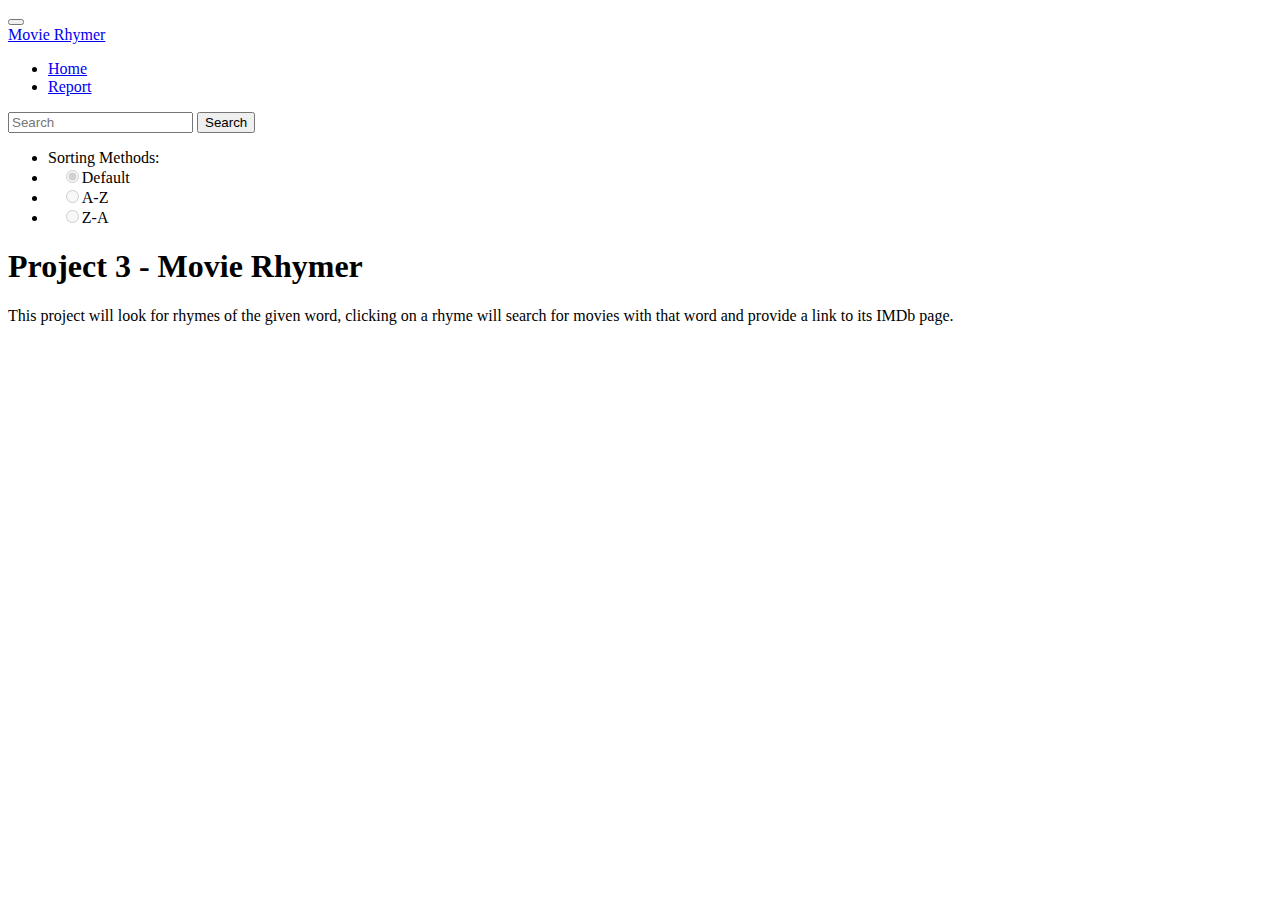
==== index.html @ 338c5bca "uploading to github" ====
<!DOCTYPE html>
<html lang="en">

<head>
  <meta charset="UTF-8">
  <meta http-equiv="X-UA-Compatible" content="IE=edge">
  <meta name="viewport" content="width=device-width, initial-scale=1.0">
  <title>Movie Rhymer</title>
  <link rel="icon" href="https://fav.farm/✊">
  <link href="https://cdn.jsdelivr.net/npm/bootstrap@5.3.0-alpha3/dist/css/bootstrap.min.css" rel="stylesheet"
    integrity="sha384-KK94CHFLLe+nY2dmCWGMq91rCGa5gtU4mk92HdvYe+M/SXH301p5ILy+dN9+nJOZ" crossorigin="anonymous">
  <link rel="stylesheet" href="styles/main.css">
</head>

<body>
  <nav class="navbar navbar-expand-sm bg-body-tertiary">
    <div class="container-fluid">
      <button class="navbar-toggler" type="button" data-bs-toggle="collapse" data-bs-target="#navbarTogglerDemo01"
        aria-controls="navbarTogglerDemo01" aria-expanded="false" aria-label="Toggle navigation">
        <span class="navbar-toggler-icon"></span>
      </button>
      <div class="collapse navbar-collapse" id="navbarTogglerDemo01">
        <a class="navbar-brand" href="#">Movie Rhymer</a>
        <ul class="navbar-nav me-auto mb-2 mb-lg-0">
          <li class="nav-item">
            <a class="nav-link active" aria-current="page" href="index.html">Home</a>
          </li>
          <li class="nav-item">
            <a class="nav-link" href="report.html">Report</a>
          </li>
        </ul>
        <form class="d-flex" role="search" id="top-search">
          <input class="form-control me-2" type="search" placeholder="Search" aria-label="Search" name="query">
          <button class="btn btn-outline-success" type="submit">Search</button>
        </form>
      </div>
    </div>
  </nav>
  <!-- Tried to get this working, cannot seem to get sorting to work, disabled until fixed.-->
  <div class="row">
    <nav class="col-sm-2">
      <ul class="nav flex-column">
        <li class="nav-item">
          <a class="nav-link disabled">Sorting Methods:</a>
        </li>
        <li class="radio">
          <input type="radio" name="sort" onclick=setSort(1) disabled checked>Default</a>
        </li>
        <li class="radio">
          <input type="radio" name="sort" onclick=setSort(2) disabled>A-Z</a>
        </li>
        <li class="radio">
          <input type="radio" name="sort" onclick=setSort(3) disabled>Z-A</a>
        </li>
      </ul>
    </nav>
    <main class="col">
      <h1 class="display-3">Project 3 - Movie Rhymer</h1>
      <p class="lead">This project will look for rhymes of the given word, clicking on a rhyme will search for movies with that word and provide a link to its IMDb page.</p>
      <ul id="rhyme-results">
      </ul>
      <section id="movie-results">
      </section>
    </main>
    <div class="col-md-2"></div>
  </div>
  <script src="https://cdn.jsdelivr.net/npm/bootstrap@5.3.0-alpha3/dist/js/bootstrap.bundle.min.js"
    integrity="sha384-ENjdO4Dr2bkBIFxQpeoTz1HIcje39Wm4jDKdf19U8gI4ddQ3GYNS7NTKfAdVQSZe"
    crossorigin="anonymous"></script>
  <script src="scripts/main.js"></script>
</body>

</html>
---- styles/main.css ----
#movie-results .card {
  width: 12rem;
}

.radio {
  padding-left: 1vw;
}

@media only screen and (min-width: 575px) {
  #rhyme-results {
    width: 50%;
    float: left
  }
  
  #movie-results {
    width: 50%;
    float: right
  }
}
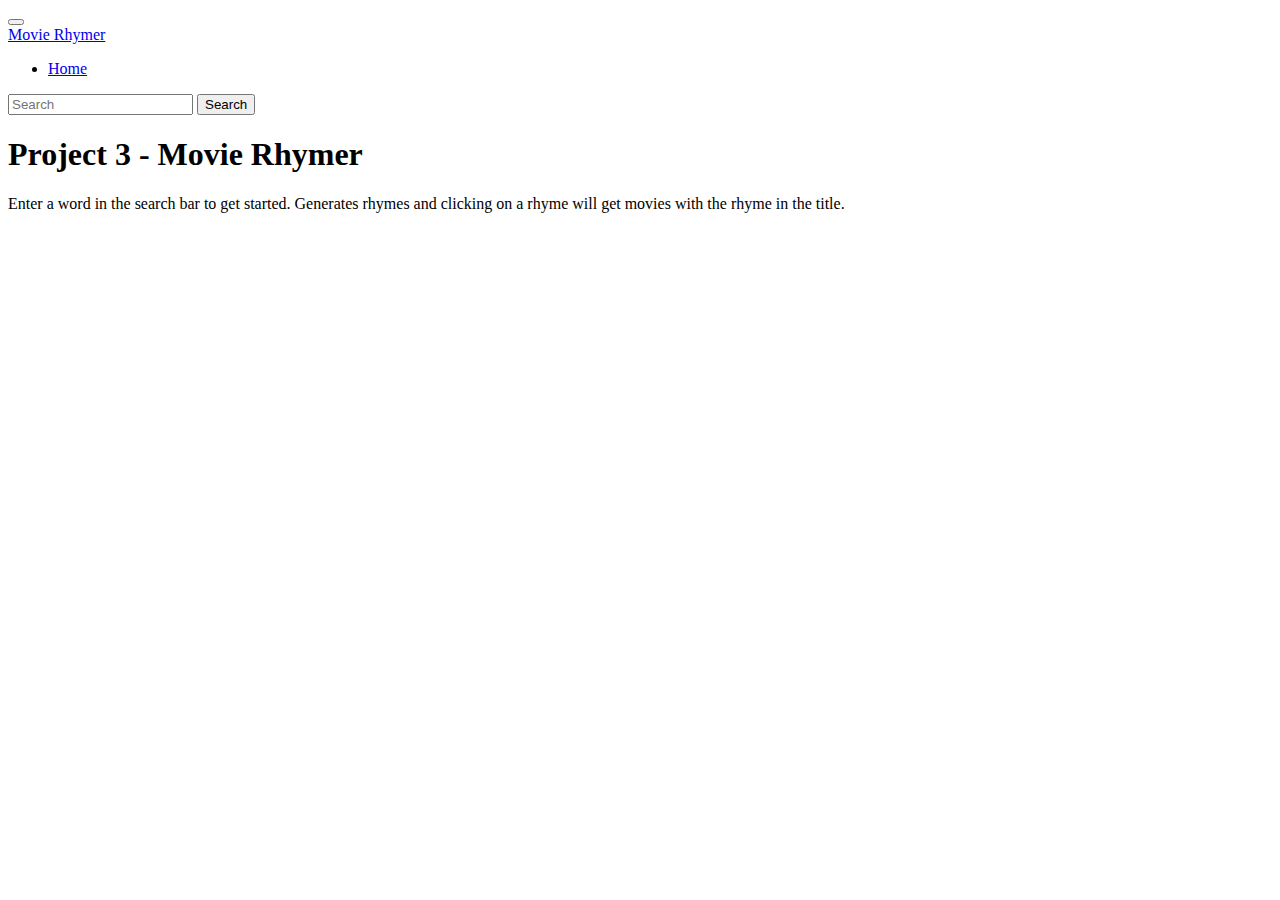
==== commit 182f3972: "Fixed a problem with IMDb links pointing to a different movie if the movie title was short." ====
--- a/index.html
+++ b/index.html
@@ -25,9 +25,6 @@
           <li class="nav-item">
             <a class="nav-link active" aria-current="page" href="index.html">Home</a>
           </li>
-          <li class="nav-item">
-            <a class="nav-link" href="report.html">Report</a>
-          </li>
         </ul>
         <form class="d-flex" role="search" id="top-search">
           <input class="form-control me-2" type="search" placeholder="Search" aria-label="Search" name="query">
@@ -36,10 +33,10 @@
       </div>
     </div>
   </nav>
-  <!-- Tried to get this working, cannot seem to get sorting to work, disabled until fixed.-->
+  <!-- Orginally was suppose to have alphabetical sorting control over here, removed for deployed release.-->
   <div class="row">
     <nav class="col-sm-2">
-      <ul class="nav flex-column">
+      <!-- <ul class="nav flex-column">
         <li class="nav-item">
           <a class="nav-link disabled">Sorting Methods:</a>
         </li>
@@ -52,11 +49,11 @@
         <li class="radio">
           <input type="radio" name="sort" onclick=setSort(3) disabled>Z-A</a>
         </li>
-      </ul>
+      </ul> -->
     </nav>
     <main class="col">
       <h1 class="display-3">Project 3 - Movie Rhymer</h1>
-      <p class="lead">This project will look for rhymes of the given word, clicking on a rhyme will search for movies with that word and provide a link to its IMDb page.</p>
+      <p class="lead">Enter a word in the search bar to get started.  Generates rhymes and clicking on a rhyme will get movies with the rhyme in the title.</p>
       <ul id="rhyme-results">
       </ul>
       <section id="movie-results">
